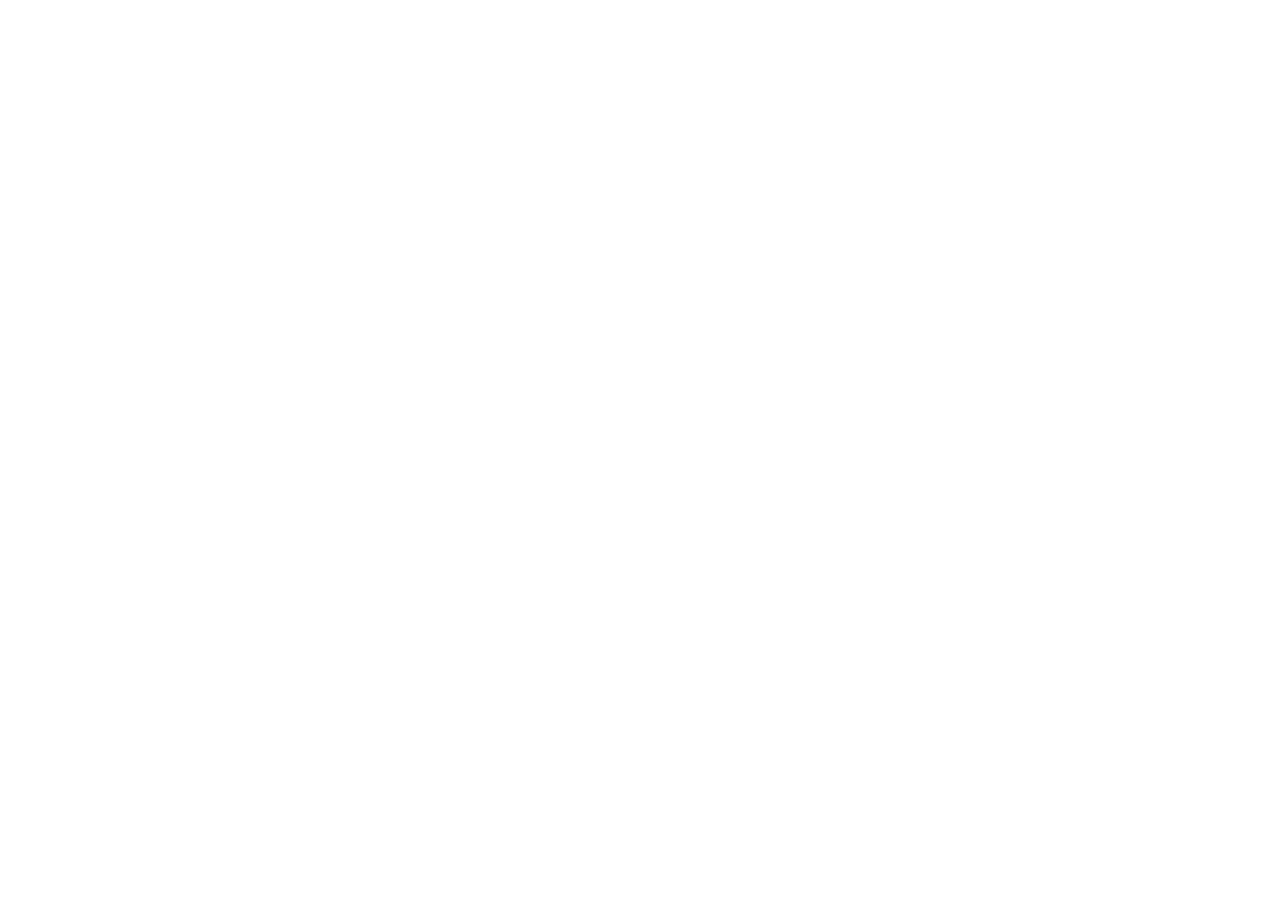
==== aula-03/index.html @ f947e079 "aula-03" ====
<!DOCTYPE html>
    <html lang="pt-br">
        <head>
            <meta charset="UTF-8">
            <meta http-equiv="X-UA-Compatible" content="IE=edge">
            <meta name="viewport" content="width=device-width, initial-scale=1.0">
            <title>AULA 03-INICIO</title>
        </head>
        <body>
            
        </body>
    </html>
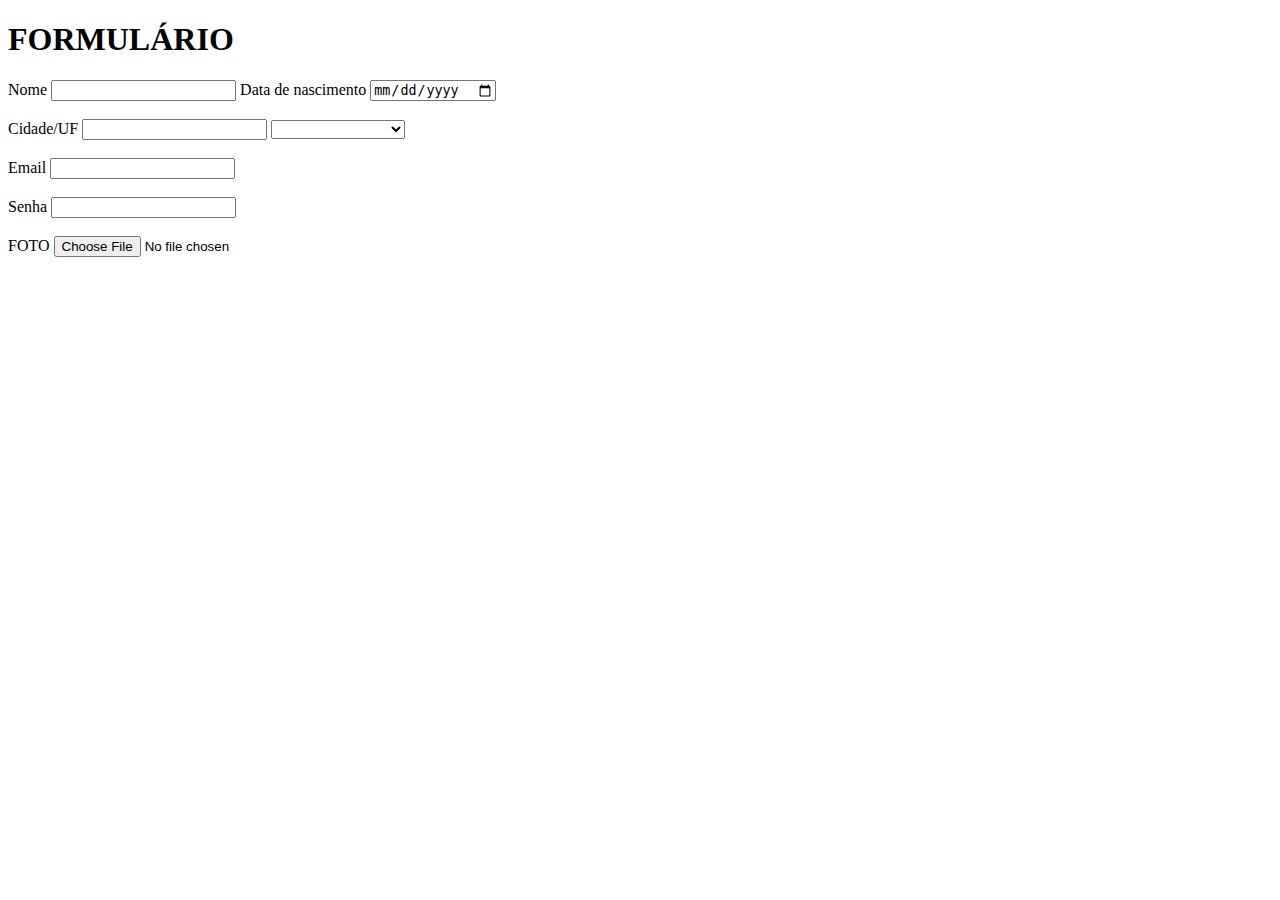
==== commit 6d1bb195: "commit inputs-tests" ====
--- a/aula-03/index.html
+++ b/aula-03/index.html
@@ -7,6 +7,33 @@
             <title>AULA 03-INICIO</title>
         </head>
         <body>
-            
+            <h1>FORMULÁRIO</h1>
+            <form action="">
+
+                <label>Nome</label>
+                <input type="text">
+
+                <label>Data de nascimento</label>
+                <input type="date"><br><br>
+
+                <label>Cidade/UF</label>
+                <input type="text">
+                <select name="" id="">
+                    <option value=""></option>
+                    <option value="SP">SÃO PAULO</option>
+                    <option value="RJ">RIO DE JANEIRO</option>
+                    <option value="MG">MINAS GERAIS</option>
+                    <option value="ES">ESPÍRITO SANTO</option>
+                </select><br><br>
+
+                <label>Email</label>
+                <input type="email"><br><br>
+
+                <label>Senha</label>
+                <input type="password"><br><br>
+
+                <label for="">FOTO</label>
+                <input type="file" name="" id="">
+            </form>
         </body>
     </html>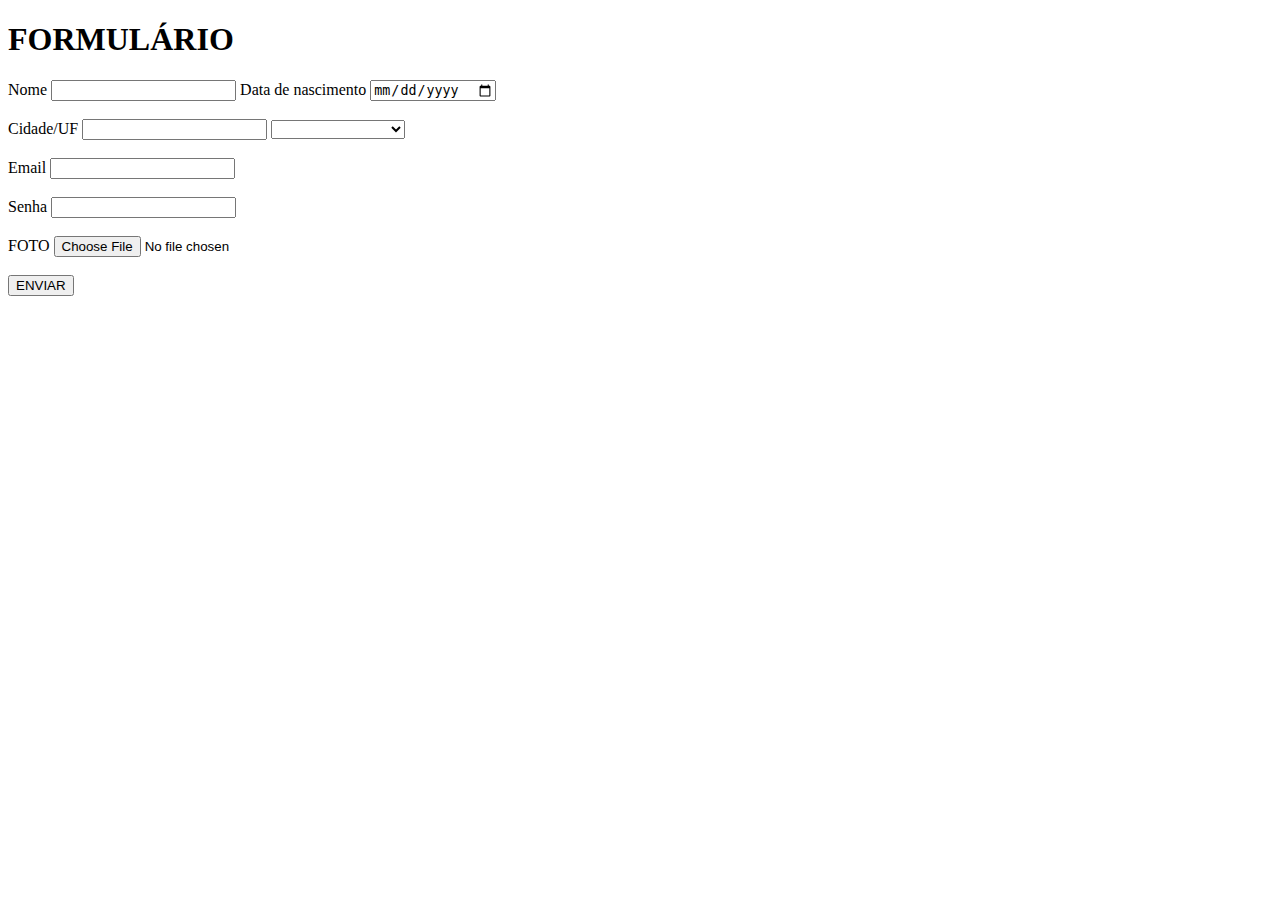
==== commit 18979dc4: "botão" ====
--- a/aula-03/index.html
+++ b/aula-03/index.html
@@ -33,7 +33,9 @@
                 <input type="password"><br><br>
 
                 <label for="">FOTO</label>
-                <input type="file" name="" id="">
+                <input type="file" name="" id=""><br><br>
+
+                <button>ENVIAR</button>
             </form>
         </body>
     </html>